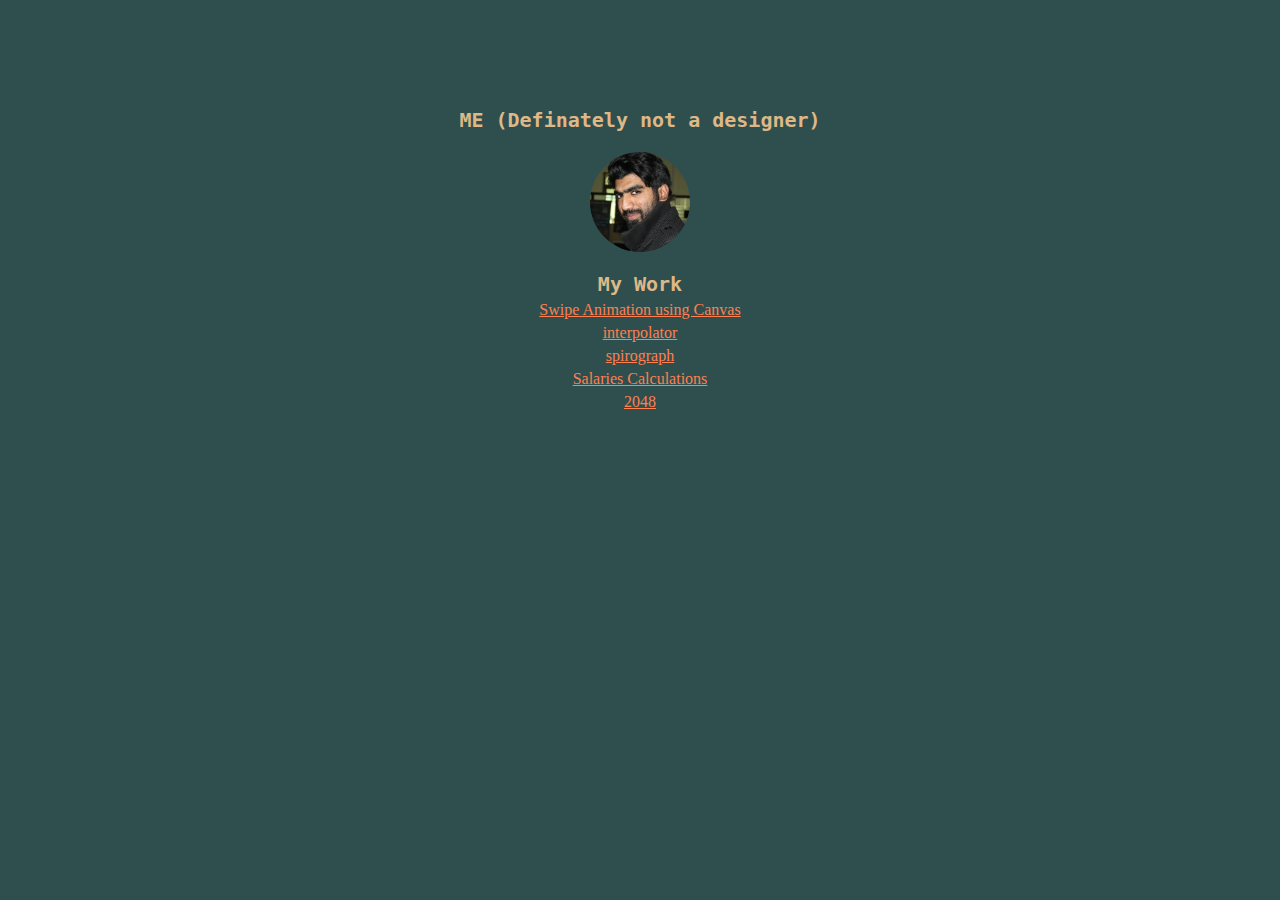
==== index.html @ 1363543d "first commit" ====
<!doctype html>
<html class="no-js" lang="">
    <head>
        <meta charset="utf-8">
        <meta http-equiv="x-ua-compatible" content="ie=edge">
        <title>Muhammad Ali</title>
        <meta name="description" content="">
        <meta name="viewport" content="width=device-width, initial-scale=1">

        <link rel="apple-touch-icon" href="icon.png">
        <!-- Place favicon.ico in the root directory -->
        <style>
          body{
            text-align: center;
            background-color: darkslategrey;
            padding-top: 100px;
          }
          img {
            width: 100px;
            height: 100px;
            border-radius: 50%;
            display: block;
            margin: 20px auto;
          }
          a {
            display: block;
            margin: 5px auto;
            color: coral;
          }
          .heading {
            font-weight: bold;
            font-size: 20px;
            font-family: monospace;
            color: burlywood;
          }
        </style>
    </head>
    <body>
      <div class="profile">
        <div class="heading">ME (Definately not a designer)</div>
        <img src="img/profile.jpg">
      </div>
      <div class="heading">My Work</div>
      <a href="/swipe-api">Swipe Animation using Canvas</a>
      <a href="/interpolator">interpolator</a>
      <a href="/spirograph">spirograph</a>
      <a href="/salaries">Salaries Calculations</a>
      <a href="/2048">2048</a>
    </body>
</html>
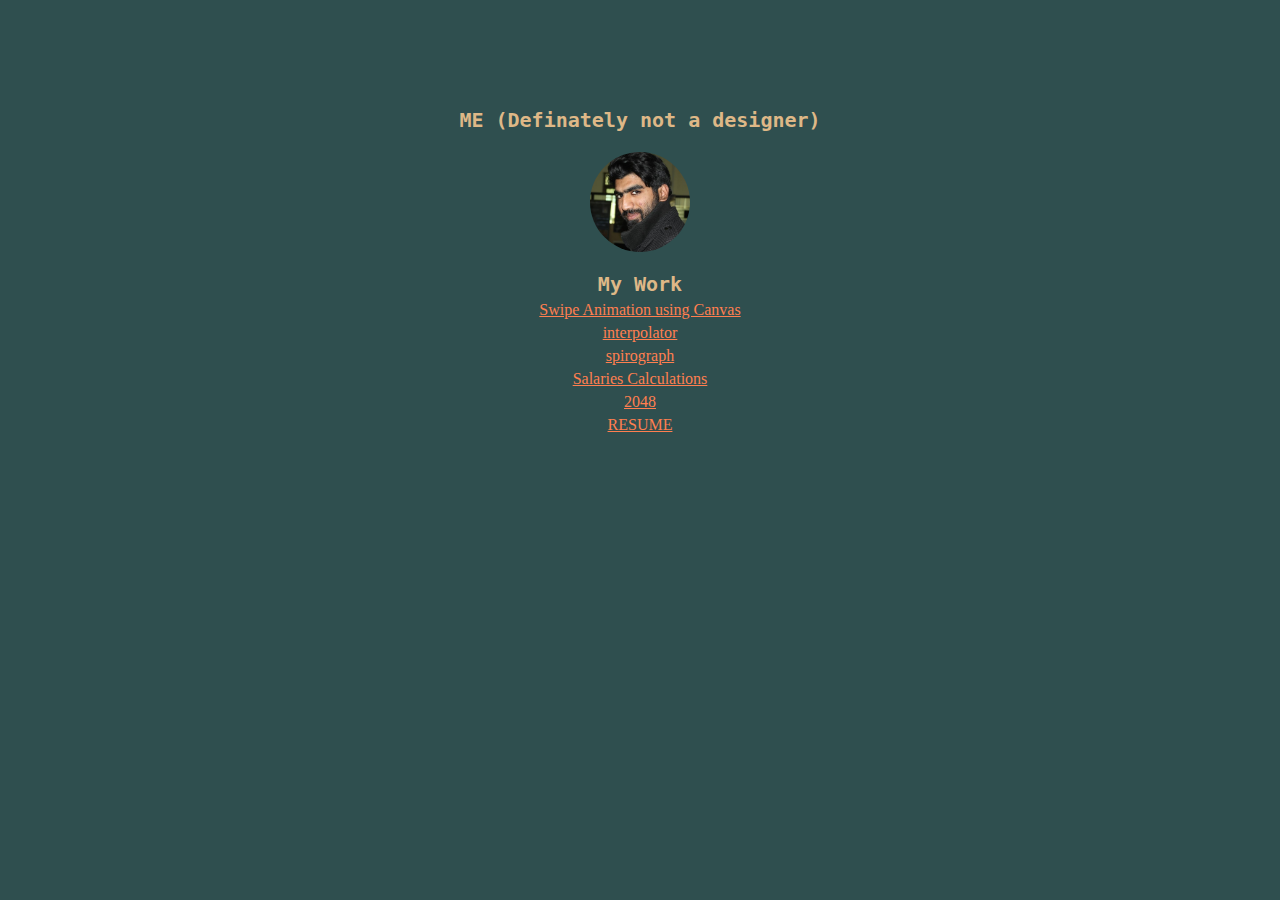
==== commit 91937dd6: "resume link" ====
--- a/index.html
+++ b/index.html
@@ -1,50 +1,51 @@
-<!doctype html>
+<!DOCTYPE html>
 <html class="no-js" lang="">
-    <head>
-        <meta charset="utf-8">
-        <meta http-equiv="x-ua-compatible" content="ie=edge">
-        <title>Muhammad Ali</title>
-        <meta name="description" content="">
-        <meta name="viewport" content="width=device-width, initial-scale=1">
+  <head>
+    <meta charset="utf-8" />
+    <meta http-equiv="x-ua-compatible" content="ie=edge" />
+    <title>Muhammad Ali</title>
+    <meta name="description" content="" />
+    <meta name="viewport" content="width=device-width, initial-scale=1" />
 
-        <link rel="apple-touch-icon" href="icon.png">
-        <!-- Place favicon.ico in the root directory -->
-        <style>
-          body{
-            text-align: center;
-            background-color: darkslategrey;
-            padding-top: 100px;
-          }
-          img {
-            width: 100px;
-            height: 100px;
-            border-radius: 50%;
-            display: block;
-            margin: 20px auto;
-          }
-          a {
-            display: block;
-            margin: 5px auto;
-            color: coral;
-          }
-          .heading {
-            font-weight: bold;
-            font-size: 20px;
-            font-family: monospace;
-            color: burlywood;
-          }
-        </style>
-    </head>
-    <body>
-      <div class="profile">
-        <div class="heading">ME (Definately not a designer)</div>
-        <img src="img/profile.jpg">
-      </div>
-      <div class="heading">My Work</div>
-      <a href="/swipe-api">Swipe Animation using Canvas</a>
-      <a href="/interpolator">interpolator</a>
-      <a href="/spirograph">spirograph</a>
-      <a href="/salaries">Salaries Calculations</a>
-      <a href="/2048">2048</a>
-    </body>
+    <link rel="apple-touch-icon" href="icon.png" />
+    <!-- Place favicon.ico in the root directory -->
+    <style>
+      body {
+        text-align: center;
+        background-color: darkslategrey;
+        padding-top: 100px;
+      }
+      img {
+        width: 100px;
+        height: 100px;
+        border-radius: 50%;
+        display: block;
+        margin: 20px auto;
+      }
+      a {
+        display: block;
+        margin: 5px auto;
+        color: coral;
+      }
+      .heading {
+        font-weight: bold;
+        font-size: 20px;
+        font-family: monospace;
+        color: burlywood;
+      }
+    </style>
+  </head>
+  <body>
+    <div class="profile">
+      <div class="heading">ME (Definately not a designer)</div>
+      <img src="img/profile.jpg" />
+    </div>
+    <div class="heading">My Work</div>
+    <a href="./swipe-api/index.html">Swipe Animation using Canvas</a>
+    <a href="./interpolator//index.html">interpolator</a>
+    <a href="./spirograph//index.html">spirograph</a>
+    <a href="./salaries//index.html">Salaries Calculations</a>
+    <a href="https://alishah151.github.io/2048.github.io">2048</a>
+    <a href="./assets/Ali_Resume.pdf">RESUME</a>
+  </body>
 </html>
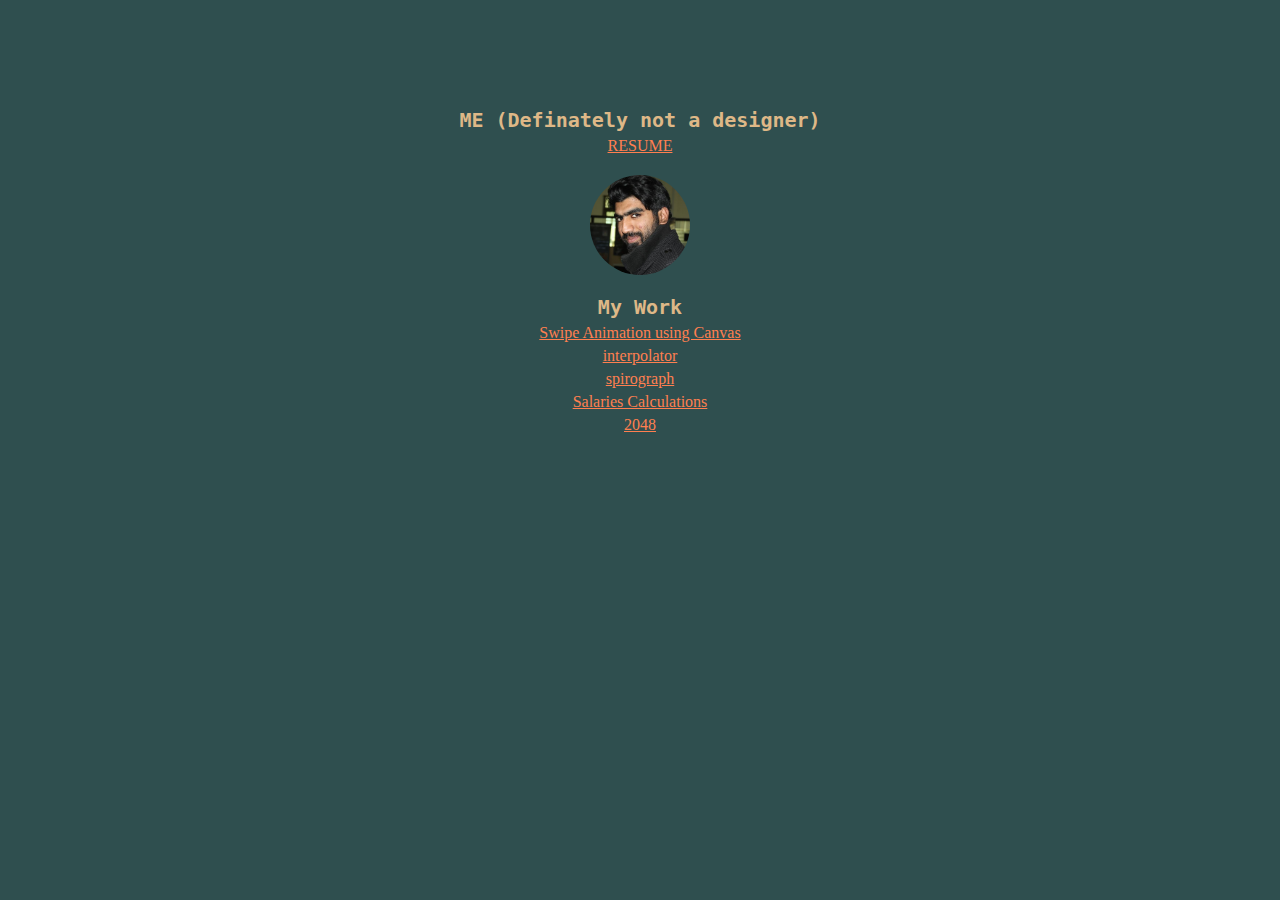
==== commit c640a12e: "minor" ====
--- a/index.html
+++ b/index.html
@@ -38,6 +38,7 @@
   <body>
     <div class="profile">
       <div class="heading">ME (Definately not a designer)</div>
+      <a href="./assets/Ali_Resume.pdf">RESUME</a>
       <img src="img/profile.jpg" />
     </div>
     <div class="heading">My Work</div>
@@ -46,6 +47,5 @@
     <a href="./spirograph//index.html">spirograph</a>
     <a href="./salaries//index.html">Salaries Calculations</a>
     <a href="https://alishah151.github.io/2048.github.io">2048</a>
-    <a href="./assets/Ali_Resume.pdf">RESUME</a>
   </body>
 </html>
